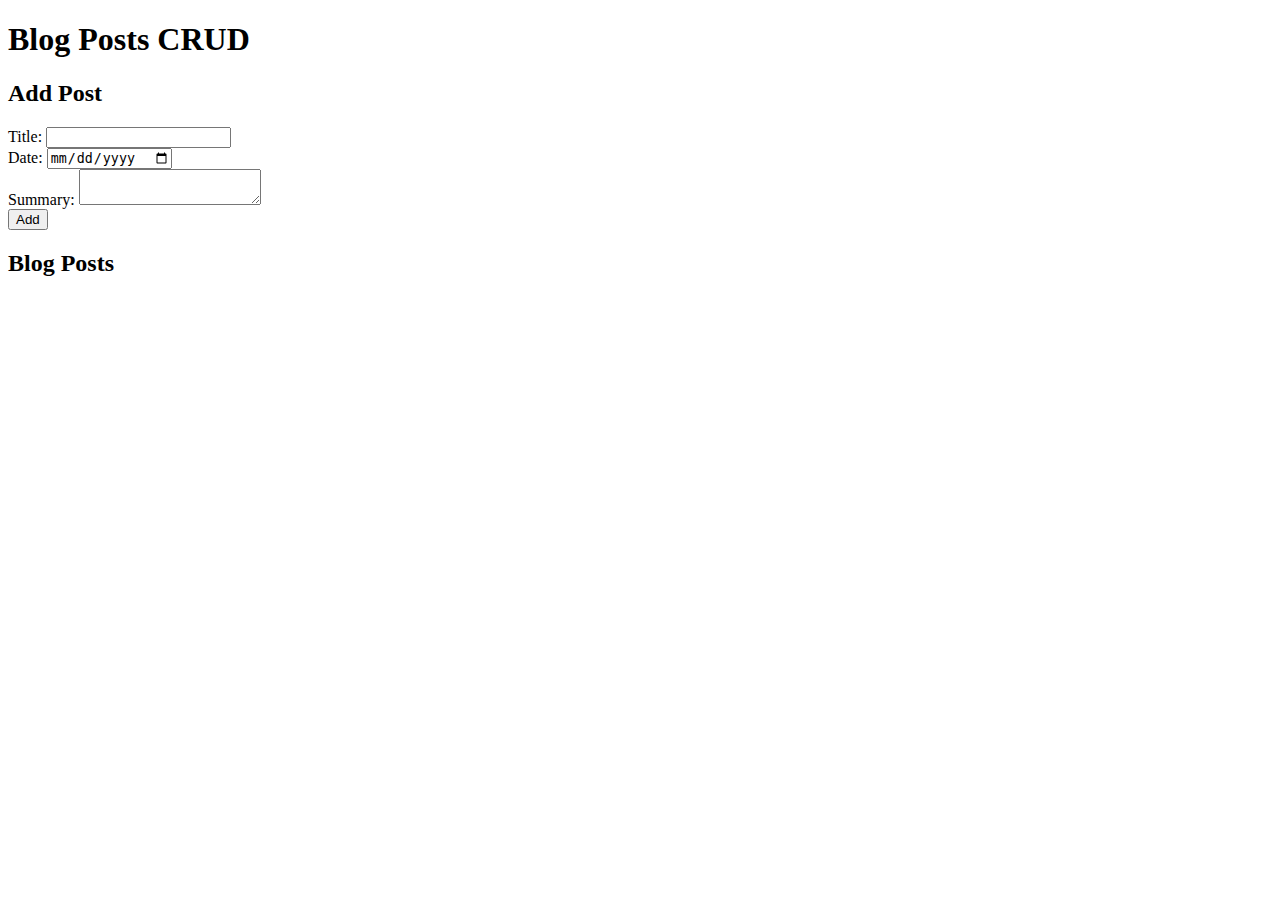
==== html/crud.html @ e9b2eb4a "part3" ====
<!DOCTYPE html>
<html lang="en">
  <head>
    <meta charset="UTF-8">
    <title>Blog Posts CRUD</title>
    <link rel="stylesheet" href="style.css">
  </head>
  <body>
    <header>
      <h1>Blog Posts CRUD</h1>
    </header>
    <main>
      <section>
        <h2>Add Post</h2>
        <form>
          <label for="title">Title:</label>
          <input type="text" id="title" required>
          <br>
          <label for="date">Date:</label>
          <input type="date" id="date" required>
          <br>
          <label for="summary">Summary:</label>
          <textarea id="summary" required></textarea>
          <br>
          <button type="submit">Add</button>
        </form>
      </section>

      <section>
        <h2>Blog Posts</h2>
        <ul id="posts"></ul>
      </section>
    </main>

    <template id="post-template">
      <li data-id="${id}">
        <h3>${title}</h3>
        <p>${date}</p>
        <p>${summary}</p>
        <button class="edit-button">Edit</button>
        <button class="delete-button">Delete</button>
      </li>
    </template>

    <template id="edit-dialog-template">
      <dialog>
        <div>
          <button class="close-button">&times;</button>
          <form>
            <label for="title">Title:</label>
            <input type="text" id="title" required>
            <br>
            <label for="date">Date:</label>
            <input type="date" id="date" required>
            <br>
            <label for="summary">Summary:</label>
            <textarea id="summary" required></textarea>
            <br>
            <button type="submit">Save</button>
          </form>
        </div>
      </dialog>
    </template>

    <script type="module" src="blog.js"></script>
  </body>
</html>
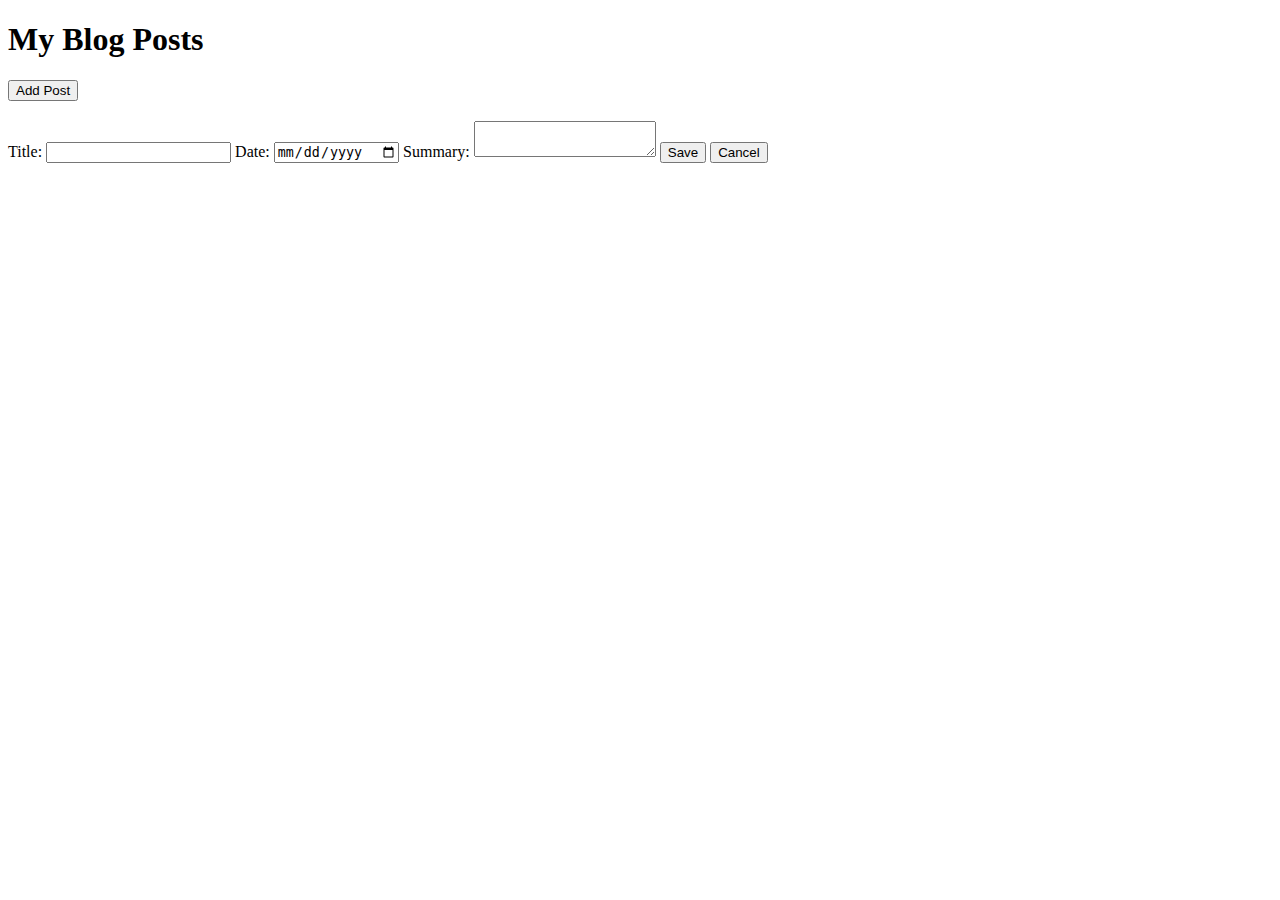
==== commit 8b169634: "part 2" ====
--- a/html/crud.html
+++ b/html/crud.html
@@ -1,67 +1,43 @@
 <!DOCTYPE html>
 <html lang="en">
-  <head>
-    <meta charset="UTF-8">
-    <title>Blog Posts CRUD</title>
-    <link rel="stylesheet" href="style.css">
-  </head>
-  <body>
-    <header>
-      <h1>Blog Posts CRUD</h1>
-    </header>
-    <main>
-      <section>
-        <h2>Add Post</h2>
-        <form>
-          <label for="title">Title:</label>
-          <input type="text" id="title" required>
-          <br>
-          <label for="date">Date:</label>
-          <input type="date" id="date" required>
-          <br>
-          <label for="summary">Summary:</label>
-          <textarea id="summary" required></textarea>
-          <br>
-          <button type="submit">Add</button>
-        </form>
-      </section>
+<head>
+	<meta charset="UTF-8">
+	<title>CRUD App</title>
+	<link rel="stylesheet" href="style.css">
+</head>
+<body>
+	<main>
+		<h1>My Blog Posts</h1>
+		<div id="posts">
+			<template id="post-template">
+				<article class="post">
+					<h2 class="post-title"></h2>
+					<p class="post-date"></p>
+					<p class="post-summary"></p>
+					<button class="edit-btn">Edit</button>
+					<button class="delete-btn">Delete</button>
+				</article>
+			</template>
+		</div>
+		<button id="add-btn">Add Post</button>
+	</main>
 
-      <section>
-        <h2>Blog Posts</h2>
-        <ul id="posts"></ul>
-      </section>
-    </main>
+	<div id="modal">
+		<div class="modal-content">
+			<h2 id="modal-title"></h2>
+			<form id="modal-form">
+				<label for="title-input">Title:</label>
+				<input type="text" id="title-input" required>
+				<label for="date-input">Date:</label>
+				<input type="date" id="date-input" required>
+				<label for="summary-input">Summary:</label>
+				<textarea id="summary-input" required></textarea>
+				<button type="submit">Save</button>
+				<button type="button" id="cancel-btn">Cancel</button>
+			</form>
+		</div>
+	</div>
 
-    <template id="post-template">
-      <li data-id="${id}">
-        <h3>${title}</h3>
-        <p>${date}</p>
-        <p>${summary}</p>
-        <button class="edit-button">Edit</button>
-        <button class="delete-button">Delete</button>
-      </li>
-    </template>
-
-    <template id="edit-dialog-template">
-      <dialog>
-        <div>
-          <button class="close-button">&times;</button>
-          <form>
-            <label for="title">Title:</label>
-            <input type="text" id="title" required>
-            <br>
-            <label for="date">Date:</label>
-            <input type="date" id="date" required>
-            <br>
-            <label for="summary">Summary:</label>
-            <textarea id="summary" required></textarea>
-            <br>
-            <button type="submit">Save</button>
-          </form>
-        </div>
-      </dialog>
-    </template>
-
-    <script type="module" src="blog.js"></script>
-  </body>
+	<script type="module" src="blog.js"></script>
+</body>
 </html>
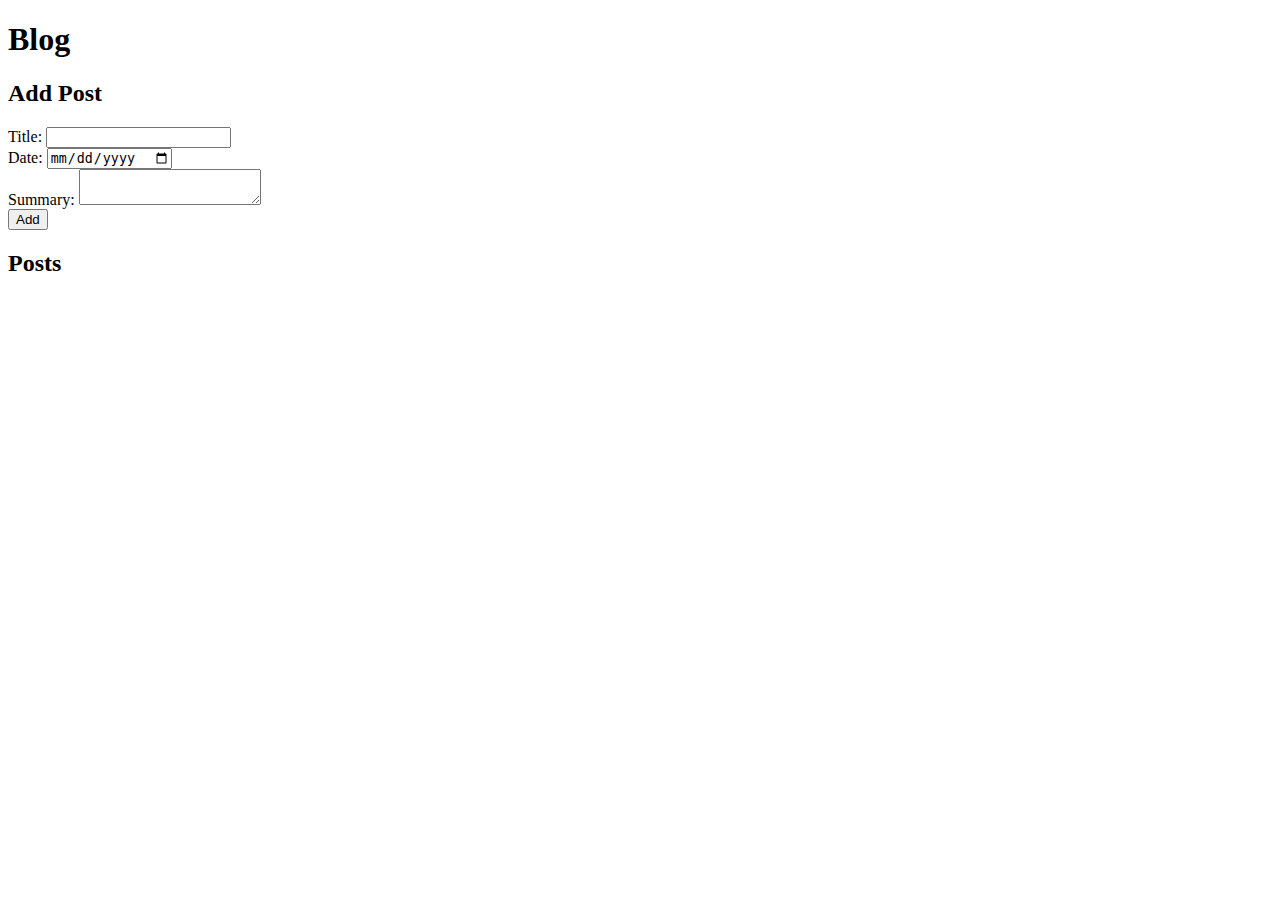
==== commit 15d833d9: "part3" ====
--- a/html/crud.html
+++ b/html/crud.html
@@ -1,43 +1,38 @@
 <!DOCTYPE html>
 <html lang="en">
-<head>
-	<meta charset="UTF-8">
-	<title>CRUD App</title>
-	<link rel="stylesheet" href="style.css">
-</head>
-<body>
-	<main>
-		<h1>My Blog Posts</h1>
-		<div id="posts">
-			<template id="post-template">
-				<article class="post">
-					<h2 class="post-title"></h2>
-					<p class="post-date"></p>
-					<p class="post-summary"></p>
-					<button class="edit-btn">Edit</button>
-					<button class="delete-btn">Delete</button>
-				</article>
-			</template>
-		</div>
-		<button id="add-btn">Add Post</button>
-	</main>
-
-	<div id="modal">
-		<div class="modal-content">
-			<h2 id="modal-title"></h2>
-			<form id="modal-form">
-				<label for="title-input">Title:</label>
-				<input type="text" id="title-input" required>
-				<label for="date-input">Date:</label>
-				<input type="date" id="date-input" required>
-				<label for="summary-input">Summary:</label>
-				<textarea id="summary-input" required></textarea>
-				<button type="submit">Save</button>
-				<button type="button" id="cancel-btn">Cancel</button>
-			</form>
-		</div>
-	</div>
-
-	<script type="module" src="blog.js"></script>
-</body>
+  <head>
+    <meta charset="UTF-8">
+    <title>Blog</title>
+    <link rel="stylesheet" href="styles.css">
+  </head>
+  <body>
+    <header>
+      <h1>Blog</h1>
+    </header>
+    <main>
+      <form>
+        <h2>Add Post</h2>
+        <label for="title">Title:</label>
+        <input type="text" id="title" name="title" required>
+        <br>
+        <label for="date">Date:</label>
+        <input type="date" id="date" name="date" required>
+        <br>
+        <label for="summary">Summary:</label>
+        <textarea id="summary" name="summary" rows="2" required></textarea>
+        <br>
+        <button type="submit">Add</button>
+      </form>
+      <h2>Posts</h2>
+      <div id="posts"></div>
+    </main>
+    <template id="post-template">
+      <article>
+        <h3></h3>
+        <p></p>
+        <p></p>
+      </article>
+    </template>
+    <script type="module" src="blog.js"></script>
+  </body>
 </html>
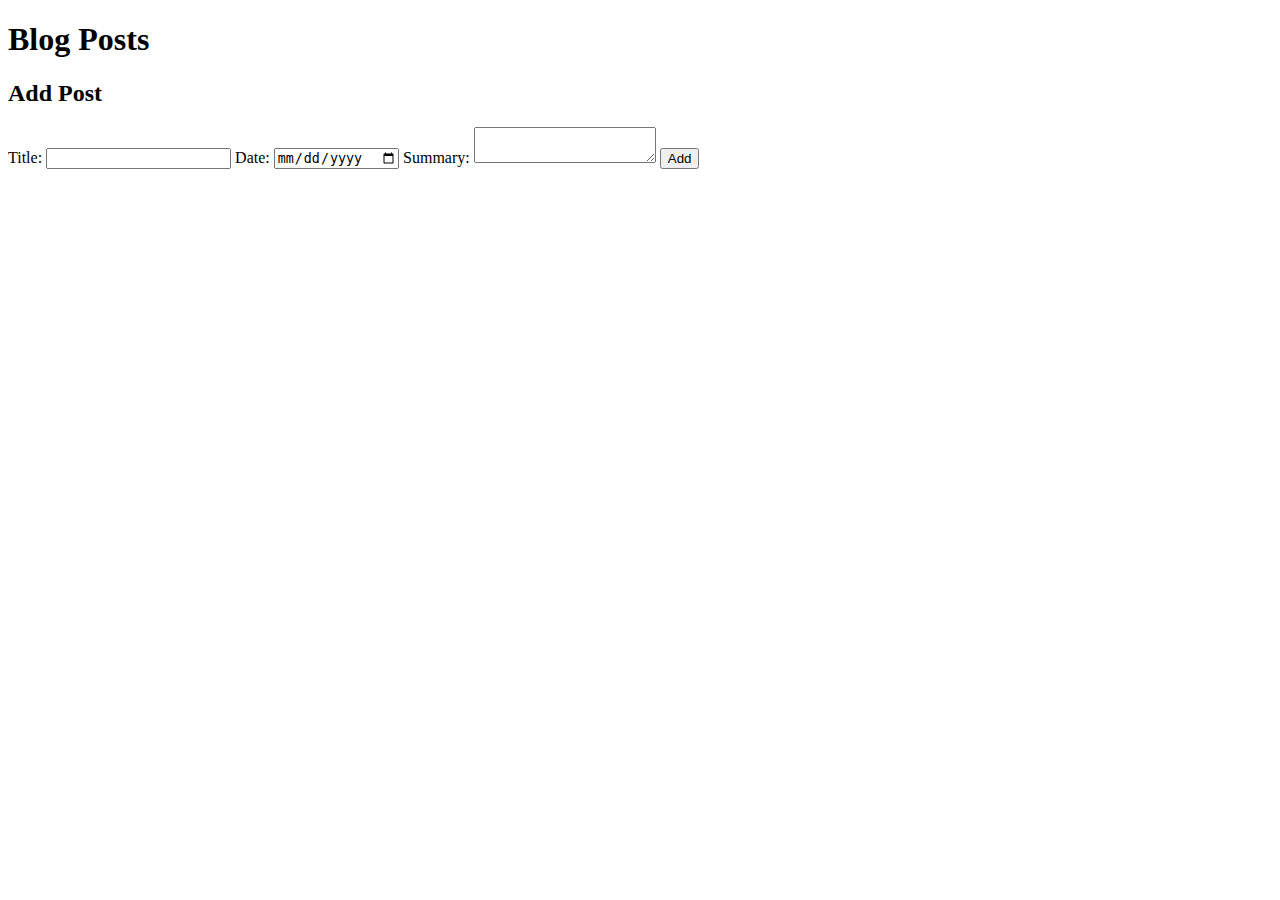
==== commit a966913f: "ss" ====
--- a/html/crud.html
+++ b/html/crud.html
@@ -1,38 +1,35 @@
 <!DOCTYPE html>
 <html lang="en">
   <head>
-    <meta charset="UTF-8">
-    <title>Blog</title>
-    <link rel="stylesheet" href="styles.css">
+    <meta charset="UTF-8" />
+    <title>Blog CRUD App</title>
+    <script type="module" src="./blog.js"></script>
   </head>
   <body>
-    <header>
-      <h1>Blog</h1>
-    </header>
-    <main>
-      <form>
+    <main class="container">
+      <h1>Blog Posts</h1>
+      <ul id="post-list"></ul>
+      <form id="add-form">
         <h2>Add Post</h2>
         <label for="title">Title:</label>
-        <input type="text" id="title" name="title" required>
-        <br>
+        <input type="text" id="title" name="title" required />
         <label for="date">Date:</label>
-        <input type="date" id="date" name="date" required>
-        <br>
+        <input type="date" id="date" name="date" required />
         <label for="summary">Summary:</label>
-        <textarea id="summary" name="summary" rows="2" required></textarea>
-        <br>
+        <textarea id="summary" name="summary" required></textarea>
         <button type="submit">Add</button>
       </form>
-      <h2>Posts</h2>
-      <div id="posts"></div>
     </main>
     <template id="post-template">
-      <article>
-        <h3></h3>
-        <p></p>
-        <p></p>
-      </article>
+      <li class="post">
+        <h2 class="post-title"></h2>
+        <p class="post-date"></p>
+        <p class="post-summary"></p>
+        <div class="post-actions">
+          <button class="edit-post">Edit</button>
+          <button class="delete-post">Delete</button>
+        </div>
+      </li>
     </template>
-    <script type="module" src="blog.js"></script>
   </body>
 </html>
